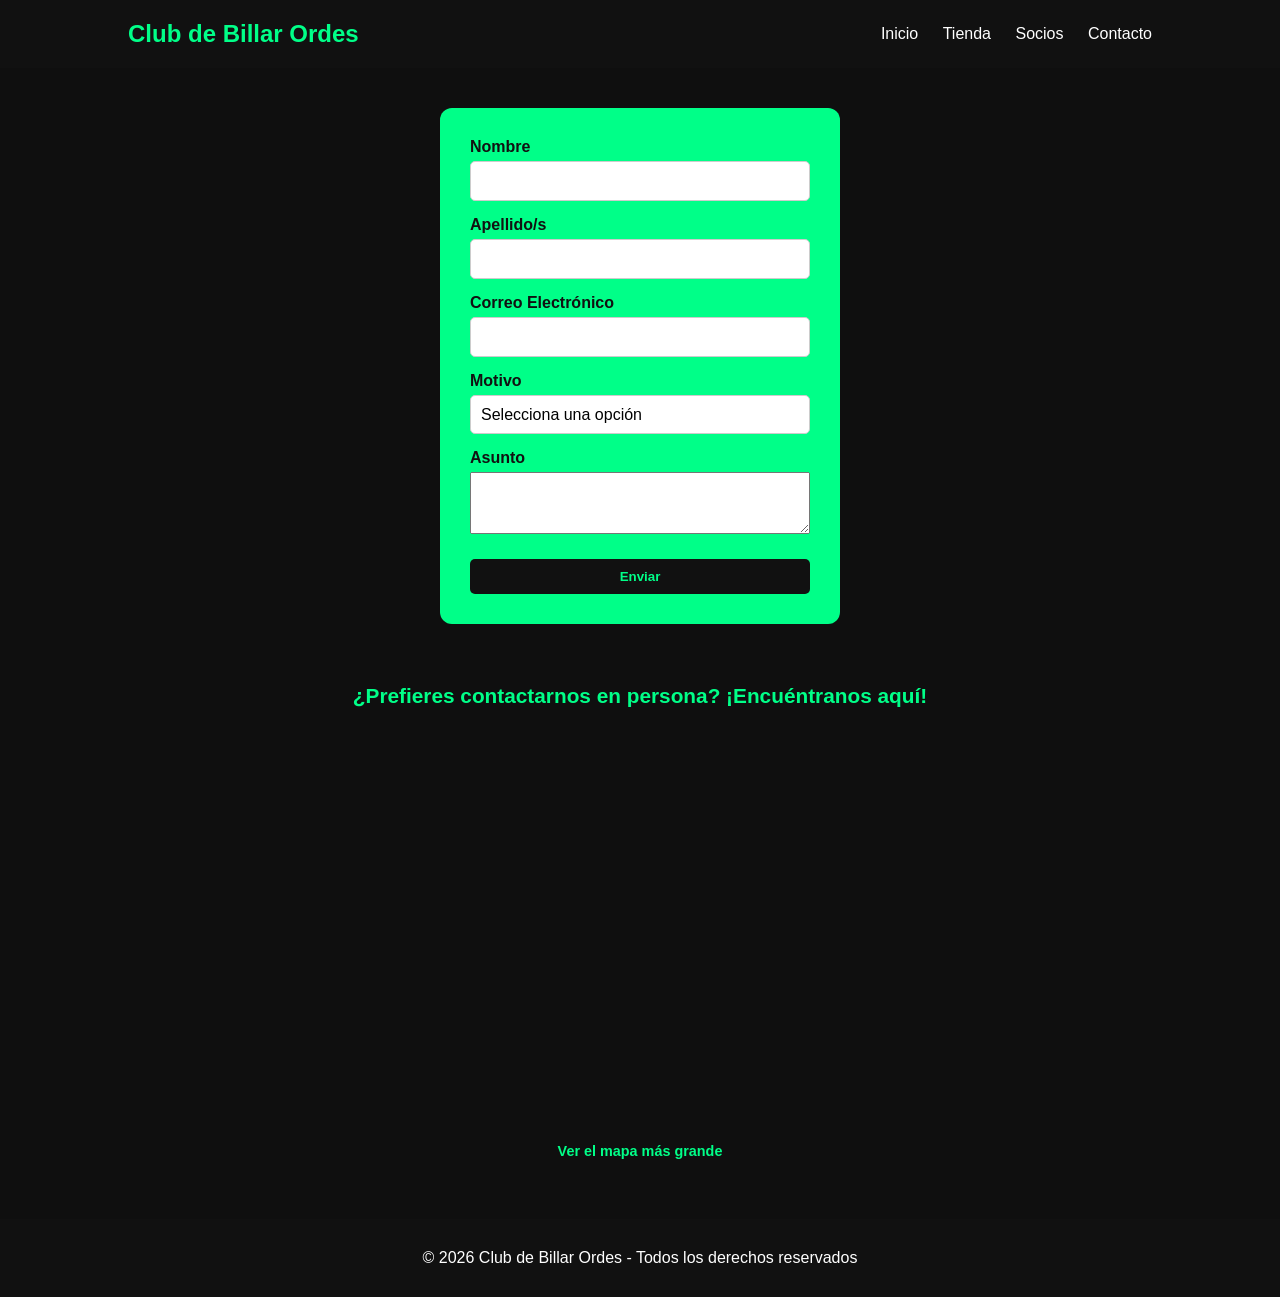
==== web/contact/index.html @ accdd884 "Primer save" ====
<!DOCTYPE html>
<html lang="en">
<head>
    <meta charset="UTF-8">
    <meta name="viewport" content="width=device-width, initial-scale=1.0">
    <title>Contacto</title>
    <link rel="stylesheet" href="style.css">
</head>
<body>
    <nav>
        <h1>Club de Billar Ordes</h1>
        <div>
            <a href="/web/landingPage/index.html">Inicio</a>
            <a href="#">Tienda</a>
            <a href="/web/socios/index.html">Socios</a>
            <a href="/web/contact/index.html">Contacto</a>
        </div>
    </nav>
    <main>
        <form class="form-contact">
            <div class="form-contact-group">
                <label for="nombre">Nombre</label>
                <input type="text" id="nombre" name="nombre" required>
            </div>

            <div class="form-contact-group">
                <label for=apellido>Apellido/s</label>
                <input type="text" id="apellido" name="apellido" required>
            </div>

            <div class="form-contact-group">
                <label for="email">Correo Electrónico</label>
                <input type="email" id="email" name="email" required>
            </div>

            <div class="form-contact-group">
                <label for="motivo">Motivo</label>
                <select id="motivo" name="motivo" required>
                    <option value="">Selecciona una opción</option>
                    <option value="info">Información general</option>
                    <option value="socios">Hacerme socio</option>
                    <option value="clases">Clases y cursos</option>
                    <option value="reserva">Reserva de mesa</option>
                    <option value="torneos">Torneos</option>
                    <option value="otro">Otro</option>
                </select>
            </div>

            <div class="form-contact-group">
                <label for="asunto">Asunto</label>
                <textarea id="asunto" name="asunto" rows="4" required></textarea>
            </div>
            
            <button type="submit">Enviar</button>
        </form>
    </main>

    <section class="map-section">
        <h2>¿Prefieres contactarnos en persona? ¡Encuéntranos aquí!</h2>
        <div class="mapa">
            <iframe 
                width="100%" 
                height="400" 
                src="https://www.openstreetmap.org/export/embed.html?bbox=-8.411136567592623%2C43.073386489546365%2C-8.406657278537752%2C43.07516550712411&amp;layer=mapnik&amp;marker=43.07427600479078%2C-8.408896923065186" 
                style="border:0; border-radius:8px;" 
                allowfullscreen="" 
                loading="lazy">
            </iframe>
            <p class="map-link">
                <a href="https://www.openstreetmap.org/?mlat=43.074276&amp;mlon=-8.408897#map=19/43.074276/-8.408897">Ver el mapa más grande</a>
            </p>
        </div>
    </section>

    <footer>
        <p>© 2026 Club de Billar Ordes - Todos los derechos reservados</p>
    </footer>

</body>
</html>
---- web/contact/style.css ----
* {
    margin: 0;
    padding: 0;
    box-sizing: border-box;
    font-family: Arial, sans-serif;
}

body {
    background: #0f0f0f;
    color: #000000;
    display: flex;
    flex-direction: column;
    min-height: 100vh;
    margin:0;
}

/* NAV */
nav {
    display: flex;
    justify-content: space-between;
    align-items: center;
    padding: 20px 10%;
    background: #111;
    margin-bottom: 40px;
}

nav h1 {
    color: #00ff88;
}

nav a {
    color: #fff;
    margin-left: 20px;
    text-decoration: none;
}

/* MAIN */

main {
    width: 400px;               
    max-width: 90%;            
    margin: auto;          
    padding: 30px;
    background-color: #00ff88;
    border-radius: 12px;
}

/* FORMULARIO */
.form-contact {
    width: 100%;
}

.form-contact-group {
    display: flex;
    flex-direction: column;
    margin-bottom: 15px;
}

.form-contact-group label {
    margin-bottom: 5px;
    font-weight: bold;
    color: #111;
}

.form-contact-group input {
    padding: 10px;
    border: 1px solid #ccc;
    border-radius: 5px;
    background: #fff;
    font-size: 1rem;
    width: 100%;
    box-sizing: border-box;
}

main button {
    margin-top: 10px;
    padding: 10px 20px;
    background: #111;
    color: #00ff88;
    border: none;
    border-radius: 5px;
    cursor: pointer;
    font-weight: bold;
    width: 100%;
}

.form-contact-group select {
    padding: 10px;
    border: 1px solid #ccc;
    border-radius: 5px;
    background: #fff;
    font-size: 1rem;
    width: 100%;
    box-sizing: border-box;
    font-family: inherit;
    appearance: none; 
}

.map-section {
    max-width: 600px;       
    margin: 60px auto;       
    text-align: center;      
}

.map-section h2 {
    color: #00ff88;
    font-size: 1.3rem;
    margin-bottom: 25px;     
}

.mapa {
    width: 100%;
}

.mapa iframe {
    width: 100%;
    height: 400px;         
    border: none;
    border-radius: 8px;      
    display: block;          
}

.map-link {
    margin-top: 10px;
    font-size: 0.9rem;
}

.map-link a {
    color: #00ff88;
    text-decoration: none;
    font-weight: bold;
}



/* FOOTER */
footer {
    padding: 30px;
    text-align: center;
    background: #111;
    color:white;
}
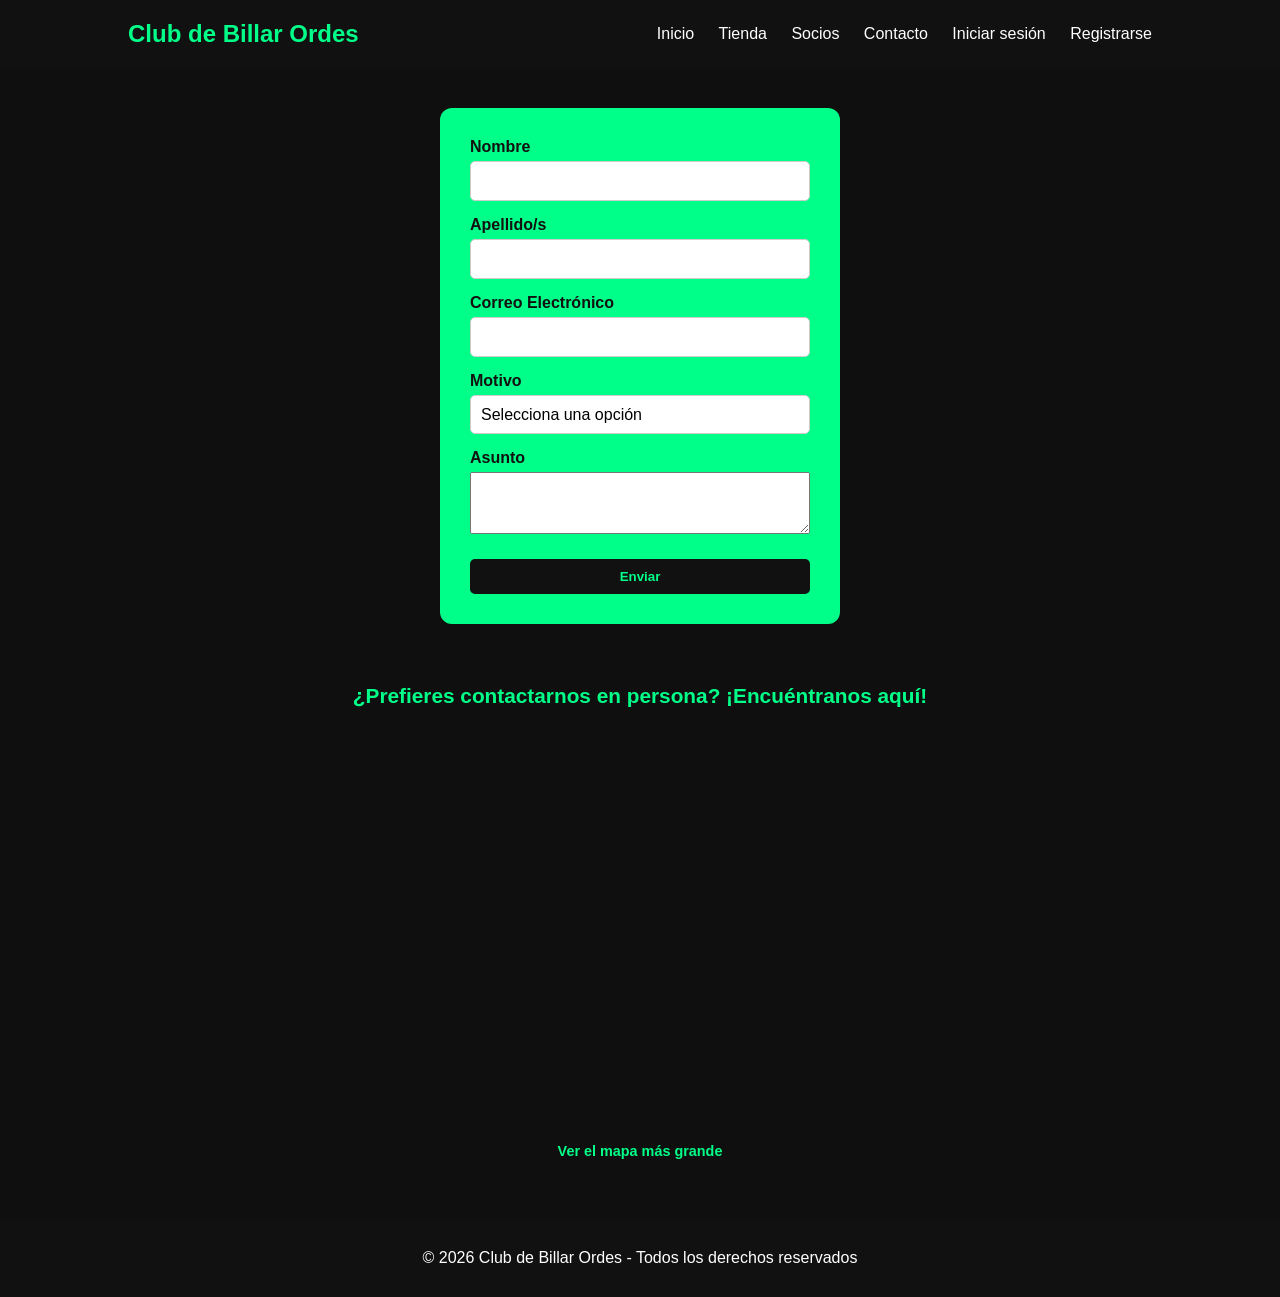
==== commit b266388b: "upgraded nav tab" ====
--- a/web/contact/index.html
+++ b/web/contact/index.html
@@ -7,15 +7,27 @@
     <link rel="stylesheet" href="style.css">
 </head>
 <body>
-    <nav>
-        <h1>Club de Billar Ordes</h1>
-        <div>
-            <a href="/web/landingPage/index.html">Inicio</a>
-            <a href="#">Tienda</a>
-            <a href="/web/socios/index.html">Socios</a>
-            <a href="/web/contact/index.html">Contacto</a>
-        </div>
-    </nav>
+<nav>
+    <h1>Club de Billar Ordes</h1>
+    <div id="menu-links">
+        <a href="/web/landingPage/index.html">Inicio</a>
+        <a href="/web/shop/index.html">Tienda</a>
+        <a href="/web/socios/index.html">Socios</a>
+        <a href="/web/contact/index.html">Contacto</a>
+        <!-- Invitado -->
+        <a href="/web/login/index.html" id="link-login">Iniciar sesión</a>
+        <a href="/web/register/index.html" id="link-register">Registrarse</a>
+        <!-- Usuario (oculto por defecto) -->
+        <span id="user-menu" style="display:none; position:relative;">
+            <a href="#" id="user-name-link">Hola, <span id="user-name"></span></a>
+            <ul id="user-dropdown" style="display:none; position:absolute; background:#232121; border:1px solid #00ff88; border-radius:4px; padding:0.5rem 0; list-style:none; min-width:150px; z-index:1000;">
+                <li style="padding:0.5rem 1rem;"><a href="#" id="logout-link">Cerrar sesión</a></li>
+            </ul>
+        </span>
+        <!-- Carrito (oculto por defecto) -->
+        <a href="/web/shop/carrito.html" id="cart-link" style="display:none;">🛒 Carrito</a>
+    </div>
+</nav>
     <main>
         <form class="form-contact">
             <div class="form-contact-group">
@@ -76,5 +88,6 @@
         <p>© 2026 Club de Billar Ordes - Todos los derechos reservados</p>
     </footer>
 
+<script src="script.js"></script>
 </body>
 </html>
--- a/web/contact/style.css
+++ b/web/contact/style.css
@@ -32,6 +32,41 @@
     color: #fff;
     margin-left: 20px;
     text-decoration: none;
+}
+
+/* DROPDOWN */
+
+#user-menu {
+    position: relative;      
+    display: inline-block;   
+}
+
+#user-dropdown {
+    position: absolute;
+    top: 100%;               
+    left: 0;                
+    background: #232121;
+    border: 1px solid #00ff88;
+    border-radius: 4px;
+    padding: 0.5rem 0;
+    list-style: none;
+    min-width: 150px;
+    z-index: 1000;
+    margin-top: 4px;         
+}
+
+#user-dropdown li {
+    padding: 0.5rem 1rem;
+}
+
+#user-dropdown li a {
+    color: #fff;
+    text-decoration: none;
+    display: block;          
+}
+
+#user-dropdown li a:hover {
+    color: #dd0000;
 }
 
 /* MAIN */
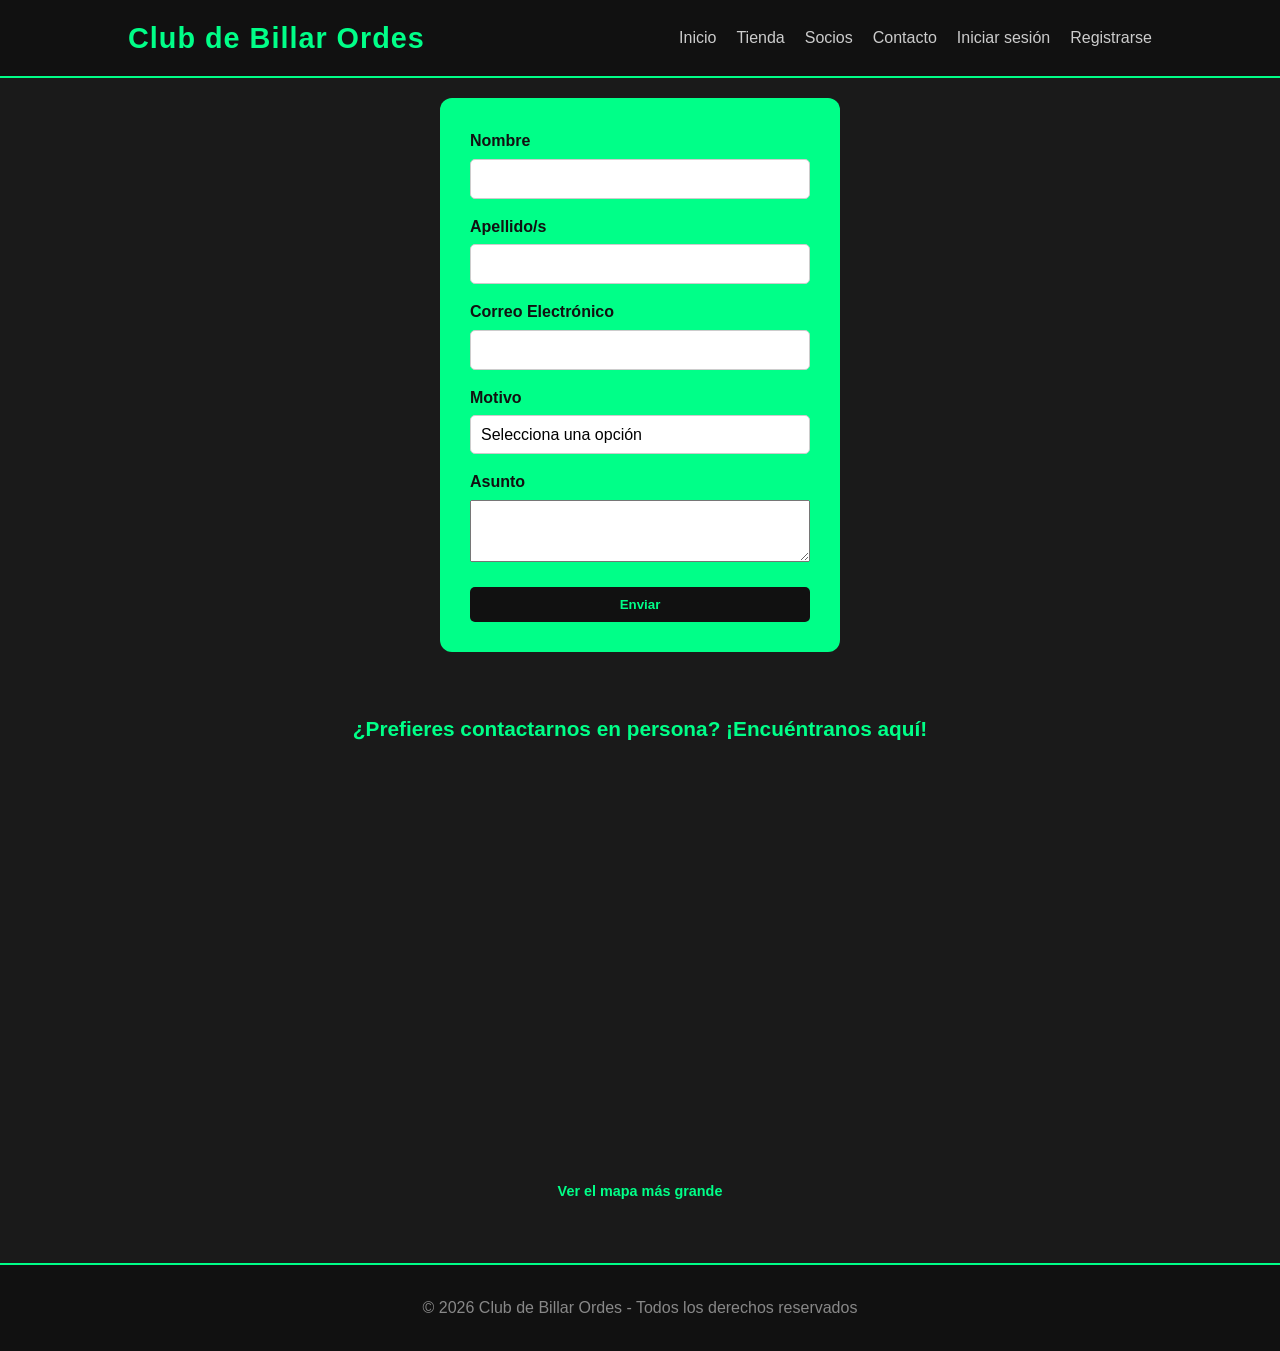
==== commit 7bb94c92: "added carrito and fixed some style issues" ====
--- a/web/contact/index.html
+++ b/web/contact/index.html
@@ -25,7 +25,7 @@
             </ul>
         </span>
         <!-- Carrito (oculto por defecto) -->
-        <a href="/web/shop/carrito.html" id="cart-link" style="display:none;">🛒 Carrito</a>
+        <a href="/web/shop/carrito/carrito.html" id="cart-link" style="display:none;">🛒 Carrito</a>
     </div>
 </nav>
     <main>
--- a/web/contact/style.css
+++ b/web/contact/style.css
@@ -2,12 +2,13 @@
     margin: 0;
     padding: 0;
     box-sizing: border-box;
-    font-family: Arial, sans-serif;
+    font-family: 'Segoe UI', Arial, sans-serif;
 }
 
 body {
-    background: #0f0f0f;
-    color: #000000;
+    background: #1a1a1a;
+    color: #f0f0f0;
+    line-height: 1.6;
     display: flex;
     flex-direction: column;
     min-height: 100vh;
@@ -19,55 +20,36 @@
     display: flex;
     justify-content: space-between;
     align-items: center;
-    padding: 20px 10%;
+    padding: 15px 10%;
     background: #111;
-    margin-bottom: 40px;
+    border-bottom: 2px solid #00ff88;
 }
 
 nav h1 {
     color: #00ff88;
+    font-size: 1.8rem;
+    letter-spacing: 1px;
 }
 
-nav a {
-    color: #fff;
-    margin-left: 20px;
-    text-decoration: none;
+#menu-links {
+    display: flex;
+    align-items: center;
+    gap: 20px;
 }
 
-/* DROPDOWN */
-
-#user-menu {
-    position: relative;      
-    display: inline-block;   
+#menu-links a {
+    color: #ccc;
+    text-decoration: none;
+    font-weight: 500;
+    transition: color 0.3s;
+    padding: 5px 0;
+    position: relative;
 }
 
-#user-dropdown {
-    position: absolute;
-    top: 100%;               
-    left: 0;                
-    background: #232121;
-    border: 1px solid #00ff88;
-    border-radius: 4px;
-    padding: 0.5rem 0;
-    list-style: none;
-    min-width: 150px;
-    z-index: 1000;
-    margin-top: 4px;         
+#menu-links a:hover {
+    color: #00ff88;
 }
 
-#user-dropdown li {
-    padding: 0.5rem 1rem;
-}
-
-#user-dropdown li a {
-    color: #fff;
-    text-decoration: none;
-    display: block;          
-}
-
-#user-dropdown li a:hover {
-    color: #dd0000;
-}
 
 /* MAIN */
 
@@ -78,6 +60,7 @@
     padding: 30px;
     background-color: #00ff88;
     border-radius: 12px;
+    margin-top: 20px;
 }
 
 /* FORMULARIO */
@@ -173,5 +156,6 @@
     padding: 30px;
     text-align: center;
     background: #111;
-    color:white;
+    color: #888;
+    border-top: 2px solid #00ff88;
 }
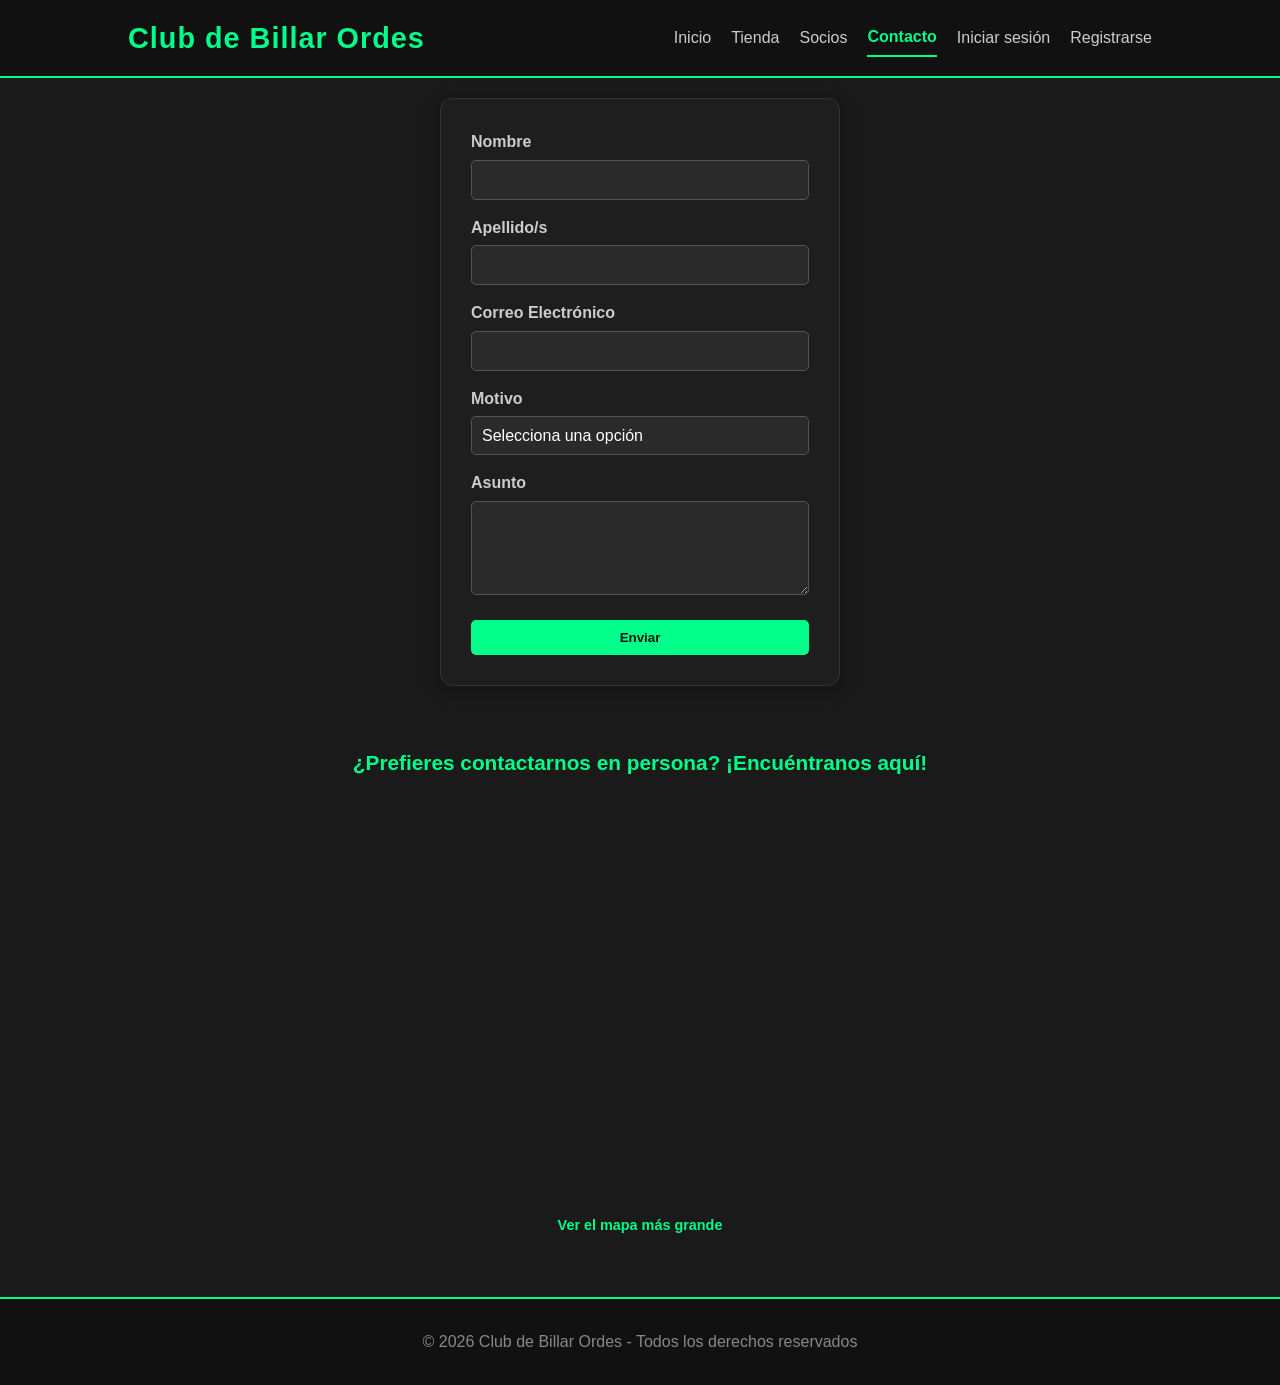
==== commit 22ada549: "Added resposive design and some major style changes" ====
--- a/web/contact/index.html
+++ b/web/contact/index.html
@@ -13,7 +13,7 @@
         <a href="/web/landingPage/index.html">Inicio</a>
         <a href="/web/shop/index.html">Tienda</a>
         <a href="/web/socios/index.html">Socios</a>
-        <a href="/web/contact/index.html">Contacto</a>
+        <a href="/web/contact/index.html" class="active">Contacto</a>
         <!-- Invitado -->
         <a href="/web/login/index.html" id="link-login">Iniciar sesión</a>
         <a href="/web/register/index.html" id="link-register">Registrarse</a>
@@ -21,6 +21,7 @@
         <span id="user-menu" style="display:none; position:relative;">
             <a href="#" id="user-name-link">Hola, <span id="user-name"></span></a>
             <ul id="user-dropdown" style="display:none; position:absolute; background:#232121; border:1px solid #00ff88; border-radius:4px; padding:0.5rem 0; list-style:none; min-width:150px; z-index:1000;">
+                <li style="padding:0.5rem 1rem;"><a href="/web/changePassword/index.html">Cambiar contraseña</a></li>
                 <li style="padding:0.5rem 1rem;"><a href="#" id="logout-link">Cerrar sesión</a></li>
             </ul>
         </span>
--- a/web/contact/style.css
+++ b/web/contact/style.css
@@ -50,17 +50,25 @@
     color: #00ff88;
 }
 
+#menu-links a.active {
+    color: #00ff88;
+    font-weight: bold;
+    border-bottom: 2px solid #00ff88;
+}
+
 
 /* MAIN */
 
 main {
-    width: 400px;               
-    max-width: 90%;            
-    margin: auto;          
+    width: 400px;
+    max-width: 90%;
+    margin: auto;
+    margin-top: 20px;
     padding: 30px;
-    background-color: #00ff88;
+    background-color: #1e1e1e;      
     border-radius: 12px;
-    margin-top: 20px;
+    border: 1px solid #333;
+    box-shadow: 0 4px 20px rgba(0,0,0,0.3);
 }
 
 /* FORMULARIO */
@@ -77,53 +85,62 @@
 .form-contact-group label {
     margin-bottom: 5px;
     font-weight: bold;
-    color: #111;
-}
-
-.form-contact-group input {
+    color: #ccc;
+}
+
+.form-contact-group input,
+.form-contact-group select,
+.form-contact-group textarea {
     padding: 10px;
-    border: 1px solid #ccc;
+    border: 1px solid #555;
     border-radius: 5px;
-    background: #fff;
+    background: #2a2a2a;
+    color: #fff;
     font-size: 1rem;
     width: 100%;
     box-sizing: border-box;
+    font-family: inherit;
+}
+
+.form-contact-group input:focus,
+.form-contact-group select:focus,
+.form-contact-group textarea:focus {
+    outline: none;
+    border-color: #00ff88;
+}
+
+.form-contact-group select {
+    appearance: none;
 }
 
 main button {
     margin-top: 10px;
     padding: 10px 20px;
-    background: #111;
-    color: #00ff88;
+    background: #00ff88;
+    color: #111;
     border: none;
     border-radius: 5px;
     cursor: pointer;
     font-weight: bold;
     width: 100%;
-}
-
-.form-contact-group select {
-    padding: 10px;
-    border: 1px solid #ccc;
-    border-radius: 5px;
-    background: #fff;
-    font-size: 1rem;
-    width: 100%;
-    box-sizing: border-box;
-    font-family: inherit;
-    appearance: none; 
-}
-
+    transition: background 0.3s;
+}
+
+main button:hover {
+    background: #00cc66;
+}
+
+/* MAPA */
 .map-section {
-    max-width: 600px;       
-    margin: 60px auto;       
-    text-align: center;      
+    max-width: 600px;
+    margin: 60px auto;
+    text-align: center;
 }
 
 .map-section h2 {
     color: #00ff88;
     font-size: 1.3rem;
-    margin-bottom: 25px;     
+    margin-bottom: 25px;
 }
 
 .mapa {
@@ -132,10 +149,10 @@
 
 .mapa iframe {
     width: 100%;
-    height: 400px;         
+    height: 400px;
     border: none;
-    border-radius: 8px;      
-    display: block;          
+    border-radius: 8px;
+    display: block;
 }
 
 .map-link {
@@ -158,4 +175,57 @@
     background: #111;
     color: #888;
     border-top: 2px solid #00ff88;
+}
+
+/* ========== RESPONSIVE ========== */
+
+/* Tablet (hasta 992px) */
+@media (max-width: 992px) {
+    nav {
+        flex-direction: column;
+        align-items: center;
+        gap: 10px;
+        padding: 15px 5%;
+    }
+
+    #menu-links {
+        flex-wrap: wrap;
+        justify-content: center;
+        gap: 10px;
+    }
+
+    .map-section {
+        padding: 0 5%;
+    }
+
+    .mapa iframe {
+        height: 300px;
+    }
+}
+
+/* Móvil (hasta 576px) */
+@media (max-width: 576px) {
+    nav {
+        padding: 10px 5%;
+    }
+
+    #menu-links {
+        flex-direction: column;
+        align-items: center;
+        gap: 8px;
+    }
+
+    main {
+        width: 95%;
+        padding: 20px;
+    }
+
+    .map-section h2 {
+        font-size: 1rem;
+        padding: 0 10px;
+    }
+
+    .mapa iframe {
+        height: 250px;
+    }
 }
